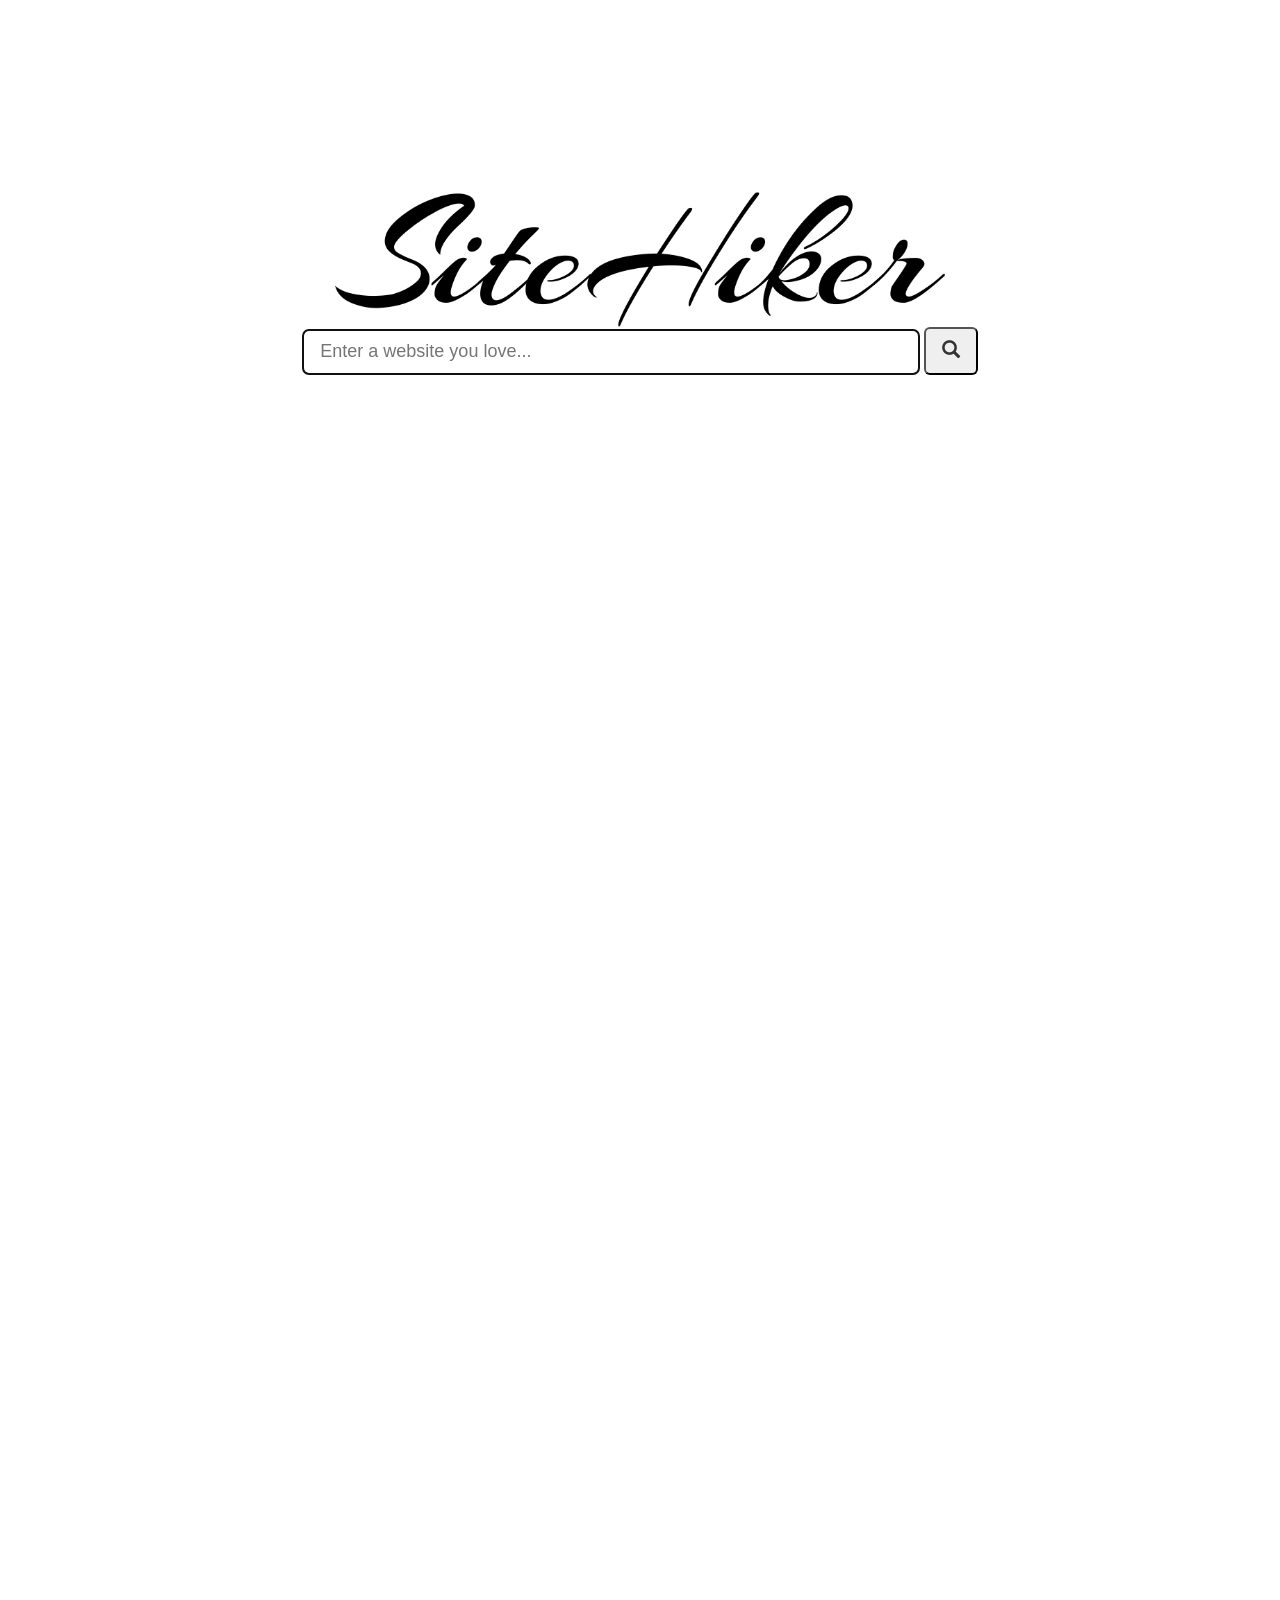
==== priv/static/index.html @ 09f0f64d "add most basic possible SEO (#48)" ====
<!DOCTYPE html>
<html lang="en">

<head>
  <meta charset="UTF-8">
  <meta name="viewport" content="width=device-width, initial-scale=1.0">
  <meta http-equiv="X-UA-Compatible" content="ie=edge">
  <title>SiteHiker - A website recommender that works!</title>
  <link href="css/style.css" rel="stylesheet">
  <link rel="stylesheet" href="https://maxcdn.bootstrapcdn.com/bootstrap/3.3.7/css/bootstrap.min.css" integrity="sha384-BVYiiSIFeK1dGmJRAkycuHAHRg32OmUcww7on3RYdg4Va+PmSTsz/K68vbdEjh4u"
    crossorigin="anonymous">
  <meta name=”description” content='Find a new favorite website by "hiking" around the neighborhood of one you already love. A website recommender that works!'>
</head>

<body>
  <div id="landingLabelsContainer">
    <div id="landingLabels" class="text-center ">
      <div class="container-fluid">
        <div class="row">
          <div class="col-md-3">
          </div>
          <div class="col-md-6">
            <img src="images/SiteHiker.png" id="logo" alt="SiteHiker logo" />
          </div>
          <div class="col-md-3">
          </div>
        </div>

        <div class="row">
          <div class="col-md-2">
          </div>
          <div class="col-md-8">
            <input type="text" id="siteSearch" class="input-lg" placeholder="Enter a website you love..." autofocus>
            <button type="button" id="exploreButton" class="icon btn-lg">
              <i class="glyphicon glyphicon-search"></i>
            </button>
          </div>

          <div class="col-md-2">
          </div>
        </div>
      </div>


    </div>
  </div>

  <div id="mapLabels" hidden>
    <img src="/images/back.svg" id="backButton" class="round">
    <br>
    <img id="icon" class="round" />
    <a id="siteLabel" target="_blank" rel="noopener noreferrer" class="center-div"></a>
    <br>
    <div id="descriptionLabel"></div>
  </div>

  <div id="graph-container"></div>

  <script defer src="bundle.js"></script>
</body>

</html>
---- priv/static/css/style.css ----
body,
svg,
#graph-container {
  width: 100%;
  height: 100%;
  position: absolute;
  overflow: hidden;
  margin: 0px;
  /* background-color: black; */
}

#mapLabels {
  position: absolute;
  top: 15px;
  left: 15px;
  z-index: 1;
  color: white;
  font-family: sans-serif;
}

#controlsPane {
  position: absolute;
  bottom: 15px;
  left: 15px;
  z-index: 1;
  color: white;
  font-family: sans-serif;
}

#autoExploreWarning {
  position: absolute;
  bottom: 15px;
  right: 15px;
  z-index: 1;
  color: red;
  font-family: sans-serif;
}

a:link {
  color: white;
}

a:visited {
  color: white;
}

a:active {
  color: white;
}

.round {
  background-color: white;
  padding: 1px;
  border-radius: 100%;
}

#logo {
  width: 100%;
}

#backButton {
  width: 20px;
  height: 20px;
}

#landingLabelsContainer {
  overflow: auto;
  width: 100%;
  height: 100%;
}

#landingLabels {
  margin-top: 15%;
}

#siteSearch {
  width: 75%;
}

#exploreButton {}

#tagline {
  font-size: 20px
}
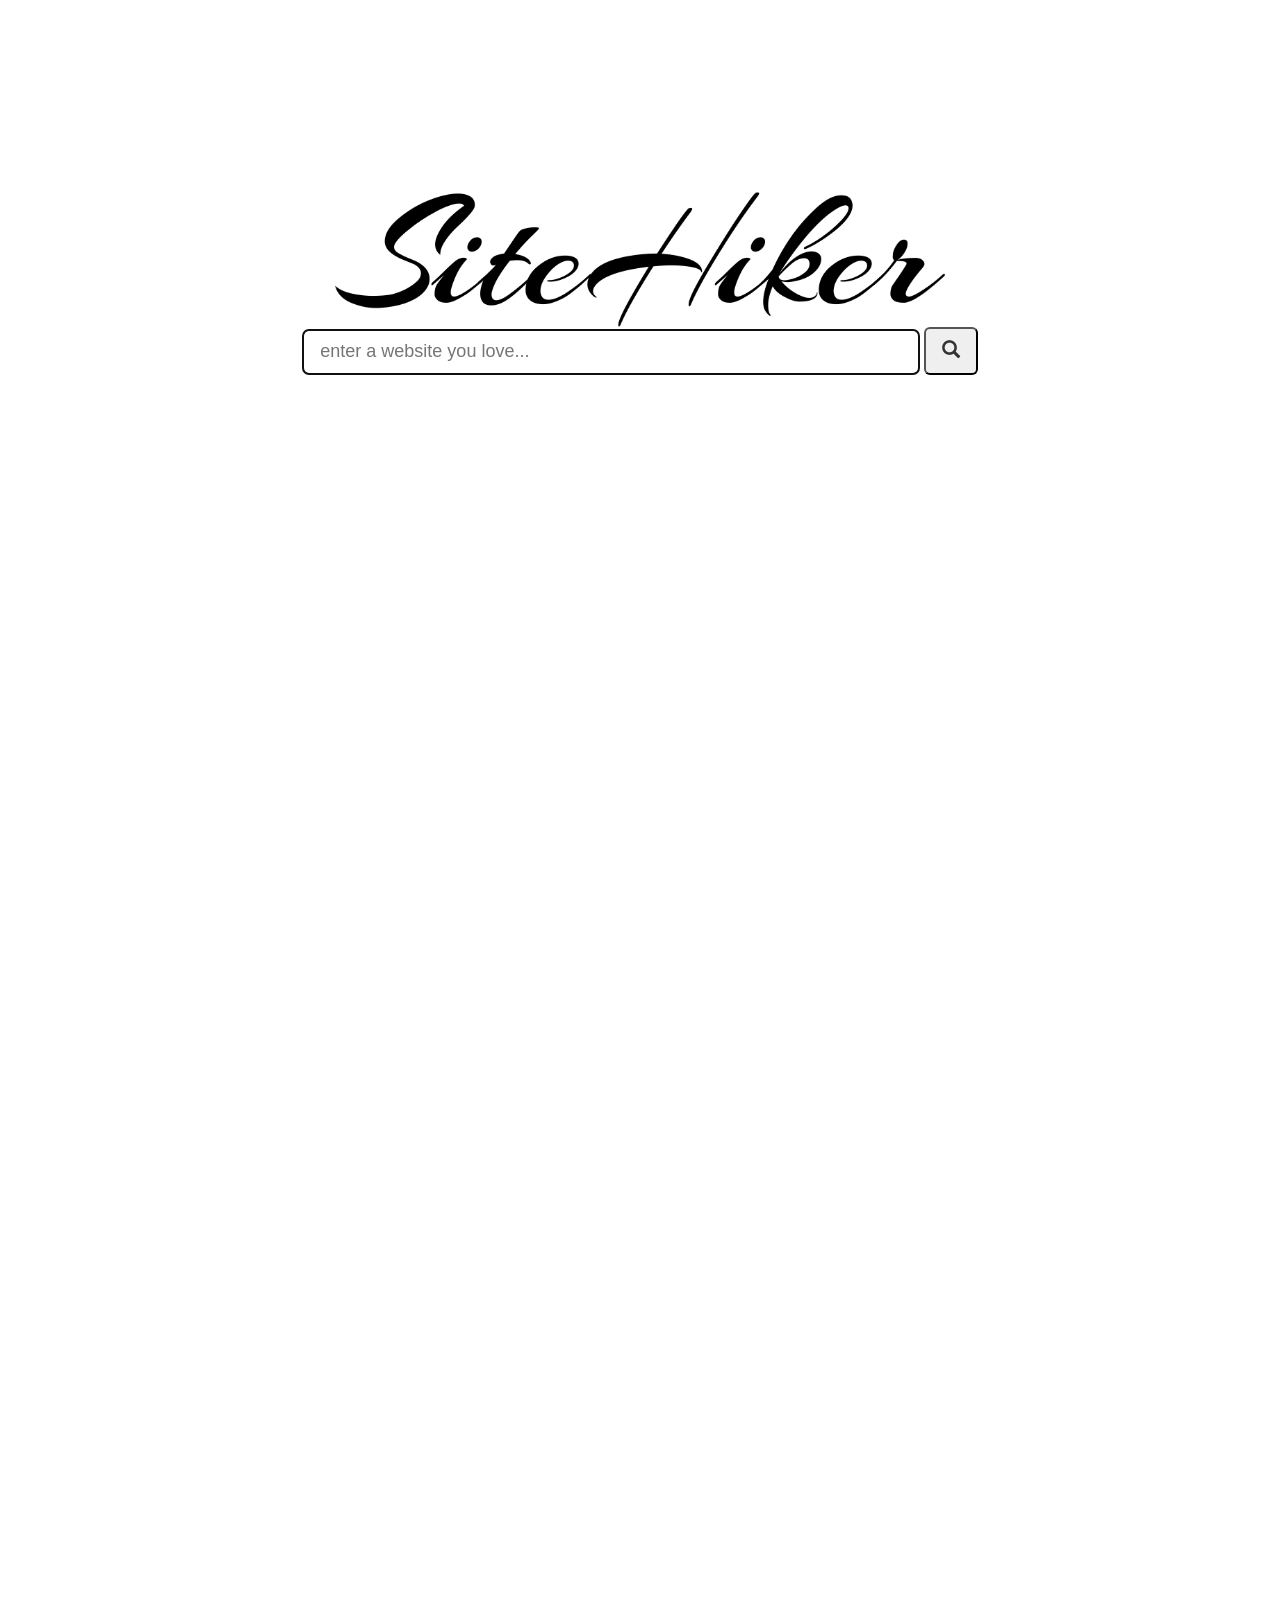
==== commit a2cb19c1: "major UI changes (for the better!) (#66) * wip  * big if true fixes  * looking real good; needs " ====
--- a/priv/static/index.html
+++ b/priv/static/index.html
@@ -6,10 +6,11 @@
   <meta name="viewport" content="width=device-width, initial-scale=1.0">
   <meta http-equiv="X-UA-Compatible" content="ie=edge">
   <title>SiteHiker - A website recommender that works!</title>
+  <link rel="icon" href="favicon.ico">
   <link href="css/style.css" rel="stylesheet">
   <link rel="stylesheet" href="https://maxcdn.bootstrapcdn.com/bootstrap/3.3.7/css/bootstrap.min.css" integrity="sha384-BVYiiSIFeK1dGmJRAkycuHAHRg32OmUcww7on3RYdg4Va+PmSTsz/K68vbdEjh4u"
     crossorigin="anonymous">
-  <meta name=”description” content='Find a new favorite website by "hiking" around the neighborhood of one you already love. A website recommender that works!'>
+  <meta name="description" content='Use SiteHiker to find a new favorite website by "hiking" around the neighborhood of one you already love. A website recommender that works!'>
 </head>
 
 <body>
@@ -38,15 +39,16 @@
 
           <div class="col-md-2">
           </div>
+
         </div>
+        <div id="helper" hidden="true">We couldn't find that site. Make sure it's in the format "google.com"</div>
       </div>
-
 
     </div>
   </div>
 
   <div id="mapLabels" hidden>
-    <img src="/images/back.svg" id="backButton" class="round">
+    <img src="images/back.svg" id="backButton" class="round">
     <br>
     <img id="icon" class="round" />
     <a id="siteLabel" target="_blank" rel="noopener noreferrer" class="center-div"></a>
@@ -55,8 +57,11 @@
   </div>
 
   <div id="graph-container"></div>
+  <div id="infoContainer">
+    <div id="infoPopup" hidden></div>
+  </div>
 
   <script defer src="bundle.js"></script>
 </body>
 
-</html>+</html>
--- a/priv/static/css/style.css
+++ b/priv/static/css/style.css
@@ -36,22 +36,12 @@
   font-family: sans-serif;
 }
 
-a:link {
-  color: white;
-}
-
-a:visited {
-  color: white;
-}
-
-a:active {
-  color: white;
-}
-
 .round {
   background-color: white;
-  padding: 1px;
+  padding: 3px;
   border-radius: 100%;
+  width: 5%;
+  height: 5%;
 }
 
 #logo {
@@ -77,8 +67,38 @@
   width: 75%;
 }
 
-#exploreButton {}
-
 #tagline {
   font-size: 20px
 }
+
+input {
+  text-transform: lowercase;
+}
+
+#infoContainer {
+  position: absolute;
+  bottom: 0px;
+  left: 20%;
+  right: 20%;
+}
+
+#infoPopup {
+  text-align: justify;
+  position: relative;
+  float: left;
+  left: 50%;
+  transform: translate(-50%, 0%);
+  background-color: white;
+  /* border: 3px solid black; */
+  border-radius: 15px 15px 0px 0px;
+  padding: 5px;
+  overflow: auto;
+  font-size: 1.75rem;
+}
+
+#helper {
+  color: red;
+  padding-top: 10px;
+  font-family: "Helvetica";
+  font-size: 1.5rem;
+}
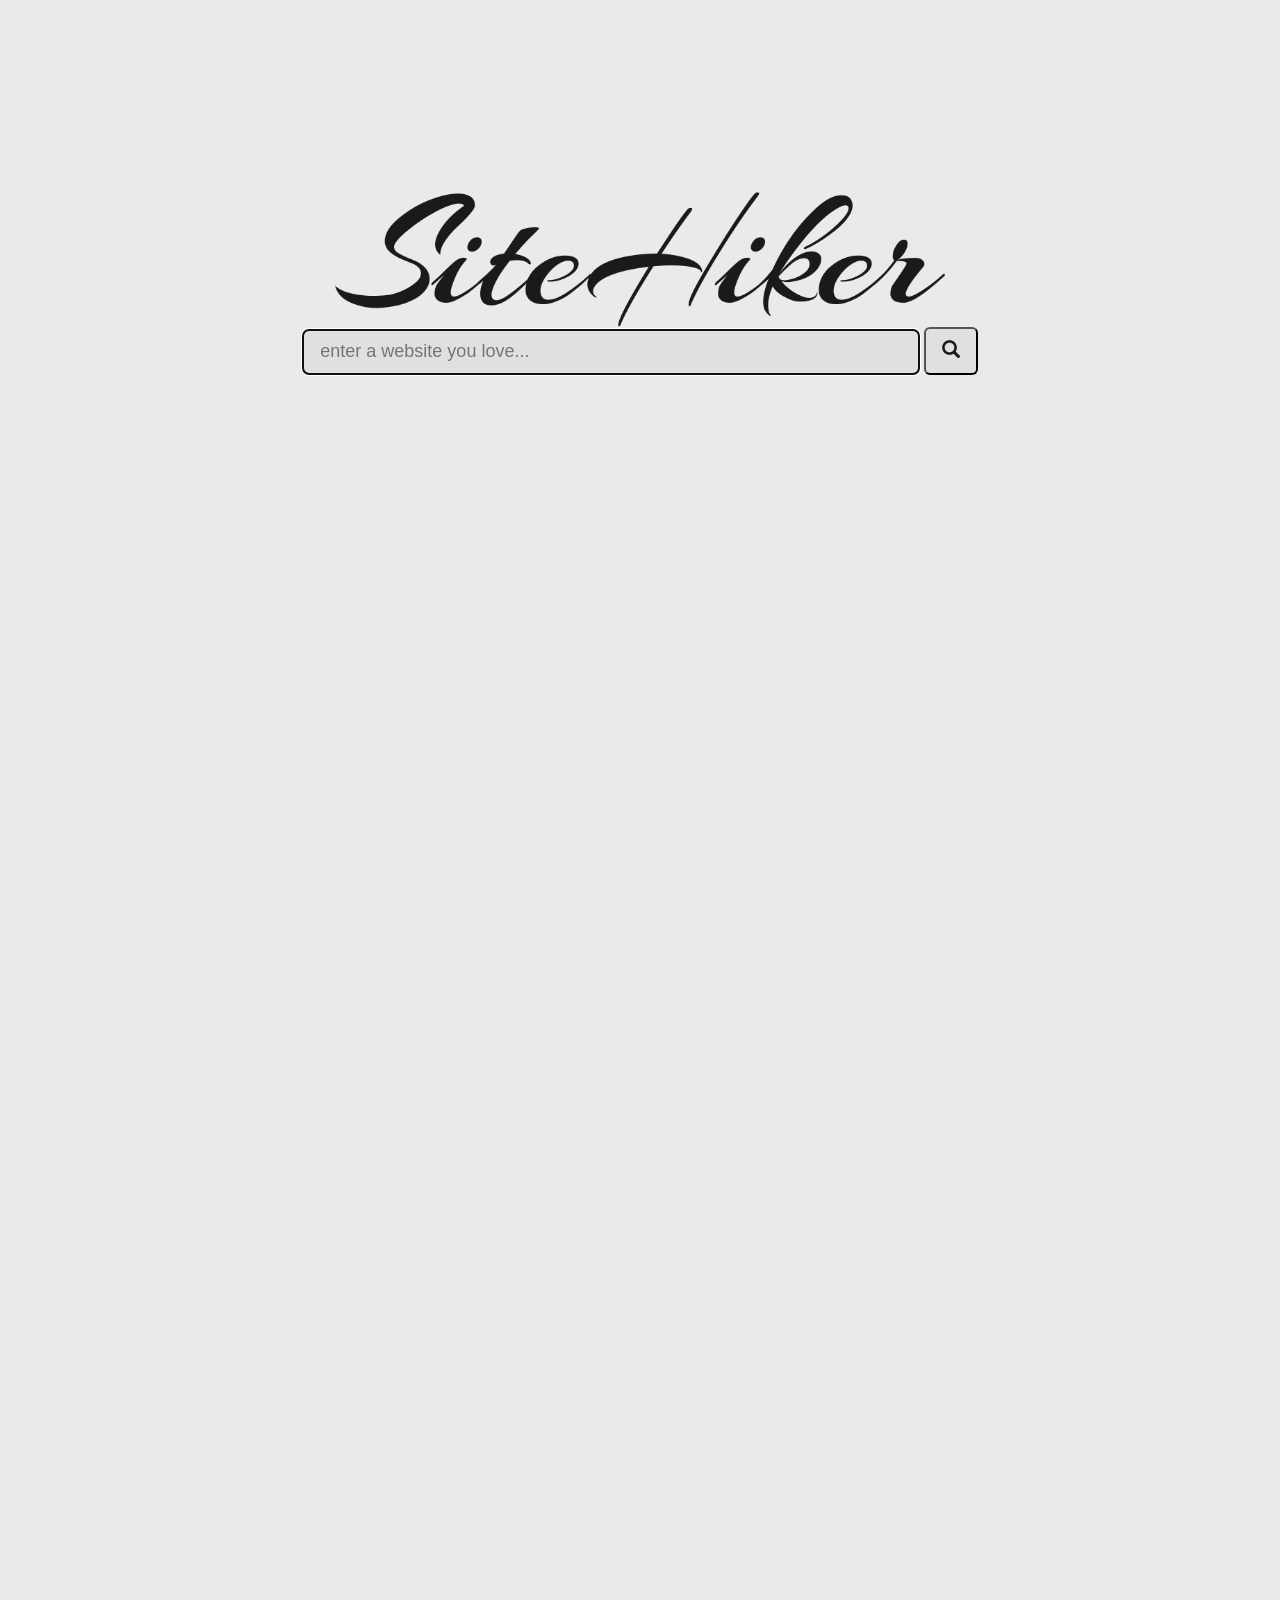
==== commit 4e6e9d05: "first try new theme" ====
--- a/priv/static/index.html
+++ b/priv/static/index.html
@@ -2,14 +2,27 @@
 <html lang="en">
 
 <head>
+  <!-- Global site tag (gtag.js) - Google Analytics -->
+  <script async src="https://www.googletagmanager.com/gtag/js?id=UA-117486806-1"></script>
+  <script>
+    window.dataLayer = window.dataLayer || [];
+
+    function gtag() {
+      dataLayer.push(arguments);
+    }
+    gtag('js', new Date());
+
+    gtag('config', 'UA-117486806-1');
+  </script>
+
   <meta charset="UTF-8">
   <meta name="viewport" content="width=device-width, initial-scale=1.0">
   <meta http-equiv="X-UA-Compatible" content="ie=edge">
   <title>SiteHiker - A website recommender that works!</title>
   <link rel="icon" href="favicon.ico">
-  <link href="css/style.css" rel="stylesheet">
   <link rel="stylesheet" href="https://maxcdn.bootstrapcdn.com/bootstrap/3.3.7/css/bootstrap.min.css" integrity="sha384-BVYiiSIFeK1dGmJRAkycuHAHRg32OmUcww7on3RYdg4Va+PmSTsz/K68vbdEjh4u"
     crossorigin="anonymous">
+  <link href="css/style.css" rel="stylesheet">
   <meta name="description" content='Use SiteHiker to find a new favorite website by "hiking" around the neighborhood of one you already love. A website recommender that works!'>
 </head>
 
@@ -49,11 +62,11 @@
 
   <div id="mapLabels" hidden>
     <img src="images/back.svg" id="backButton" class="round">
-    <br>
+    <!-- <br>
     <img id="icon" class="round" />
     <a id="siteLabel" target="_blank" rel="noopener noreferrer" class="center-div"></a>
     <br>
-    <div id="descriptionLabel"></div>
+    <div id="descriptionLabel"></div> -->
   </div>
 
   <div id="graph-container"></div>
--- a/priv/static/css/style.css
+++ b/priv/static/css/style.css
@@ -1,3 +1,7 @@
+* {
+  color: #1a1a1a;
+}
+
 body,
 svg,
 #graph-container {
@@ -6,15 +10,16 @@
   position: absolute;
   overflow: hidden;
   margin: 0px;
-  /* background-color: black; */
+  background-color: #eaeaea;
 }
 
 #mapLabels {
+  background-color: transparent;
   position: absolute;
   top: 15px;
   left: 15px;
   z-index: 1;
-  color: white;
+  /* color: white; */
   font-family: sans-serif;
 }
 
@@ -23,7 +28,7 @@
   bottom: 15px;
   left: 15px;
   z-index: 1;
-  color: white;
+  /* color: white; */
   font-family: sans-serif;
 }
 
@@ -37,11 +42,25 @@
 }
 
 .round {
-  background-color: white;
+  /* background-color: white; */
   padding: 3px;
   border-radius: 100%;
-  width: 5%;
-  height: 5%;
+}
+
+a {
+  text-decoration: underline;
+}
+
+a:link {
+  color: #4d5d6c;
+}
+
+a:visited {
+  color: #4d5d6c;
+}
+
+a:hover {
+  color: #96a8b2;
 }
 
 #logo {
@@ -49,8 +68,8 @@
 }
 
 #backButton {
-  width: 20px;
-  height: 20px;
+  width: 5%;
+  height: 5%;
 }
 
 #landingLabelsContainer {
@@ -73,6 +92,11 @@
 
 input {
   text-transform: lowercase;
+  background-color: #dfe1e0;
+}
+
+button {
+  background-color: #dfe1e0;
 }
 
 #infoContainer {
@@ -83,21 +107,22 @@
 }
 
 #infoPopup {
+  border-radius: 15px 15px 0px 0px;
+  background-color: #eaeaea;
   text-align: justify;
   position: relative;
   float: left;
   left: 50%;
   transform: translate(-50%, 0%);
-  background-color: white;
+  /* background-color: white; */
   /* border: 3px solid black; */
-  border-radius: 15px 15px 0px 0px;
   padding: 5px;
   overflow: auto;
   font-size: 1.75rem;
 }
 
 #helper {
-  color: red;
+  /* color: red; */
   padding-top: 10px;
   font-family: "Helvetica";
   font-size: 1.5rem;
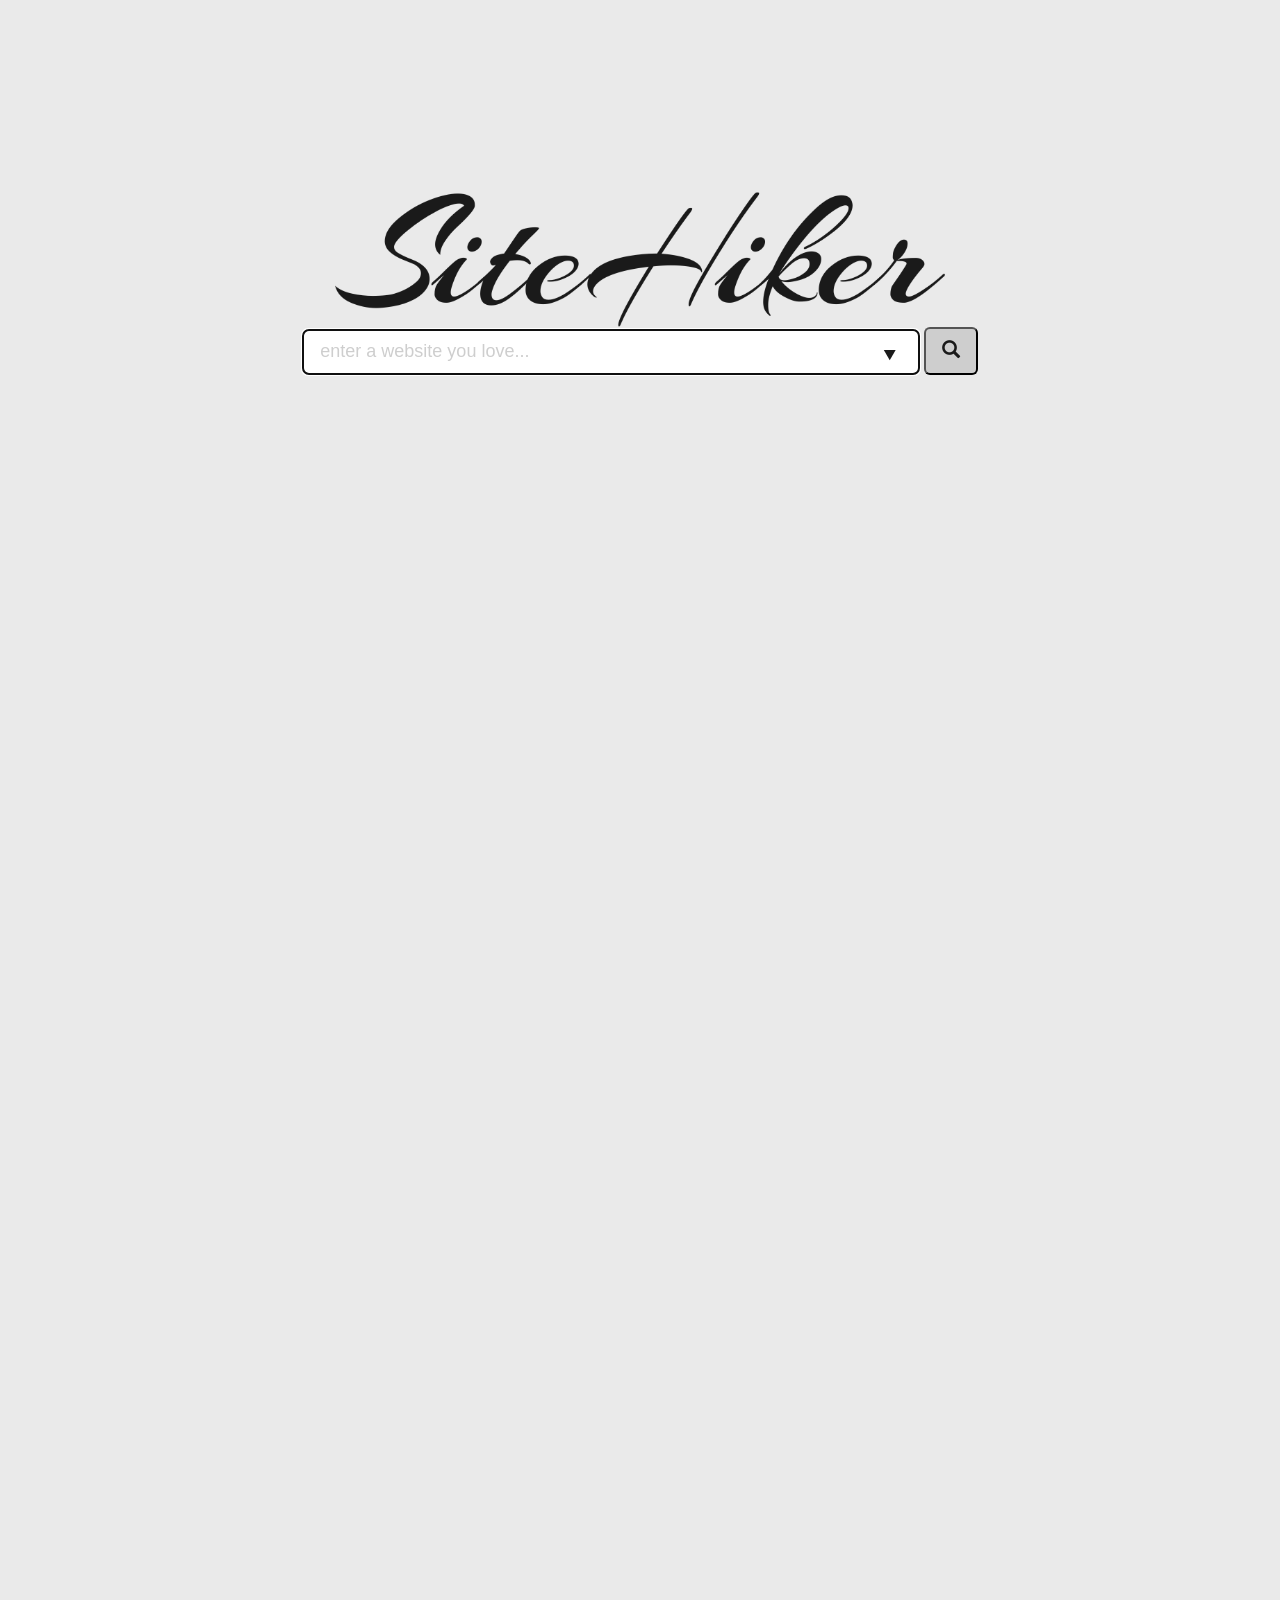
==== commit 82a9972b: "minor fixups (#86) * minor fixups  * also add some default urls to choose from" ====
--- a/priv/static/index.html
+++ b/priv/static/index.html
@@ -44,7 +44,14 @@
           <div class="col-md-2">
           </div>
           <div class="col-md-8">
-            <input type="text" id="siteSearch" class="input-lg" placeholder="Enter a website you love..." autofocus>
+            <input type="url" id="siteSearch" class="input-lg" placeholder="Enter a website you love..." list="defaultURLs" autofocus>
+
+            <datalist id="defaultURLs">
+              <option value="https://www.google.com/" />
+              <option value="https://www.amazon.com/" />
+              <option value="https://boardgamegeek.com" />
+            </datalist>
+
             <button type="button" id="exploreButton" class="icon btn-lg">
               <i class="glyphicon glyphicon-search"></i>
             </button>
--- a/priv/static/css/style.css
+++ b/priv/static/css/style.css
@@ -11,6 +11,39 @@
   overflow: hidden;
   margin: 0px;
   background-color: #eaeaea;
+}
+
+.glyphicon-search {
+  fill: #1a1a1a;
+}
+
+input {
+  text-transform: lowercase;
+  background-color: #ffffff;
+}
+
+::placeholder {
+  color: #cecece;
+}
+
+button {
+  background-color: #cecece;
+}
+
+a {
+  text-decoration: underline;
+}
+
+a:link {
+  color: #4d5d6c;
+}
+
+a:visited {
+  color: #4d5d6c;
+}
+
+a:hover {
+  color: #96a8b2;
 }
 
 #mapLabels {
@@ -47,29 +80,13 @@
   border-radius: 100%;
 }
 
-a {
-  text-decoration: underline;
-}
-
-a:link {
-  color: #4d5d6c;
-}
-
-a:visited {
-  color: #4d5d6c;
-}
-
-a:hover {
-  color: #96a8b2;
-}
-
 #logo {
   width: 100%;
 }
 
 #backButton {
-  width: 5%;
-  height: 5%;
+  width: 8%;
+  height: 8%;
 }
 
 #landingLabelsContainer {
@@ -88,15 +105,6 @@
 
 #tagline {
   font-size: 20px
-}
-
-input {
-  text-transform: lowercase;
-  background-color: #dfe1e0;
-}
-
-button {
-  background-color: #dfe1e0;
 }
 
 #infoContainer {
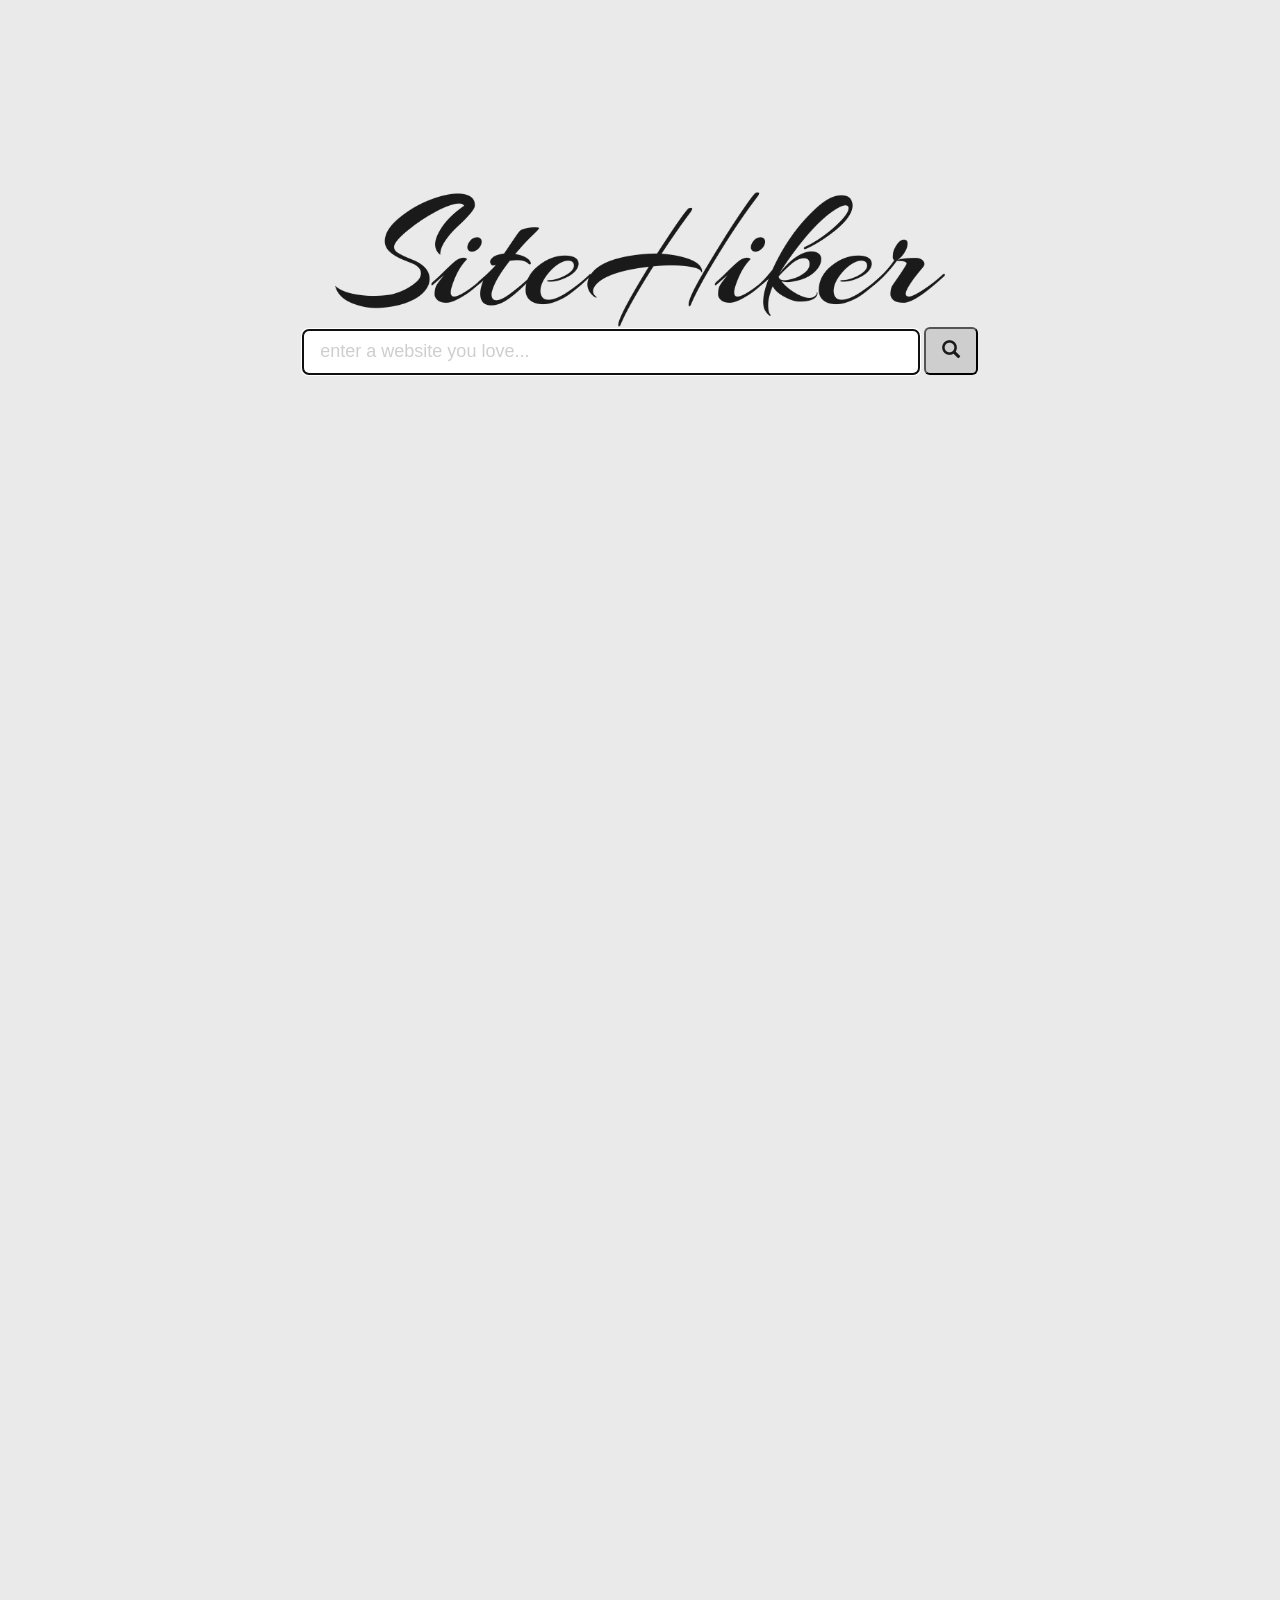
==== commit 01af646e: "final touch: remove site suggestions (#87)" ====
--- a/priv/static/index.html
+++ b/priv/static/index.html
@@ -44,14 +44,7 @@
           <div class="col-md-2">
           </div>
           <div class="col-md-8">
-            <input type="url" id="siteSearch" class="input-lg" placeholder="Enter a website you love..." list="defaultURLs" autofocus>
-
-            <datalist id="defaultURLs">
-              <option value="https://www.google.com/" />
-              <option value="https://www.amazon.com/" />
-              <option value="https://boardgamegeek.com" />
-            </datalist>
-
+            <input type="url" id="siteSearch" class="input-lg" placeholder="Enter a website you love..." autofocus>
             <button type="button" id="exploreButton" class="icon btn-lg">
               <i class="glyphicon glyphicon-search"></i>
             </button>
